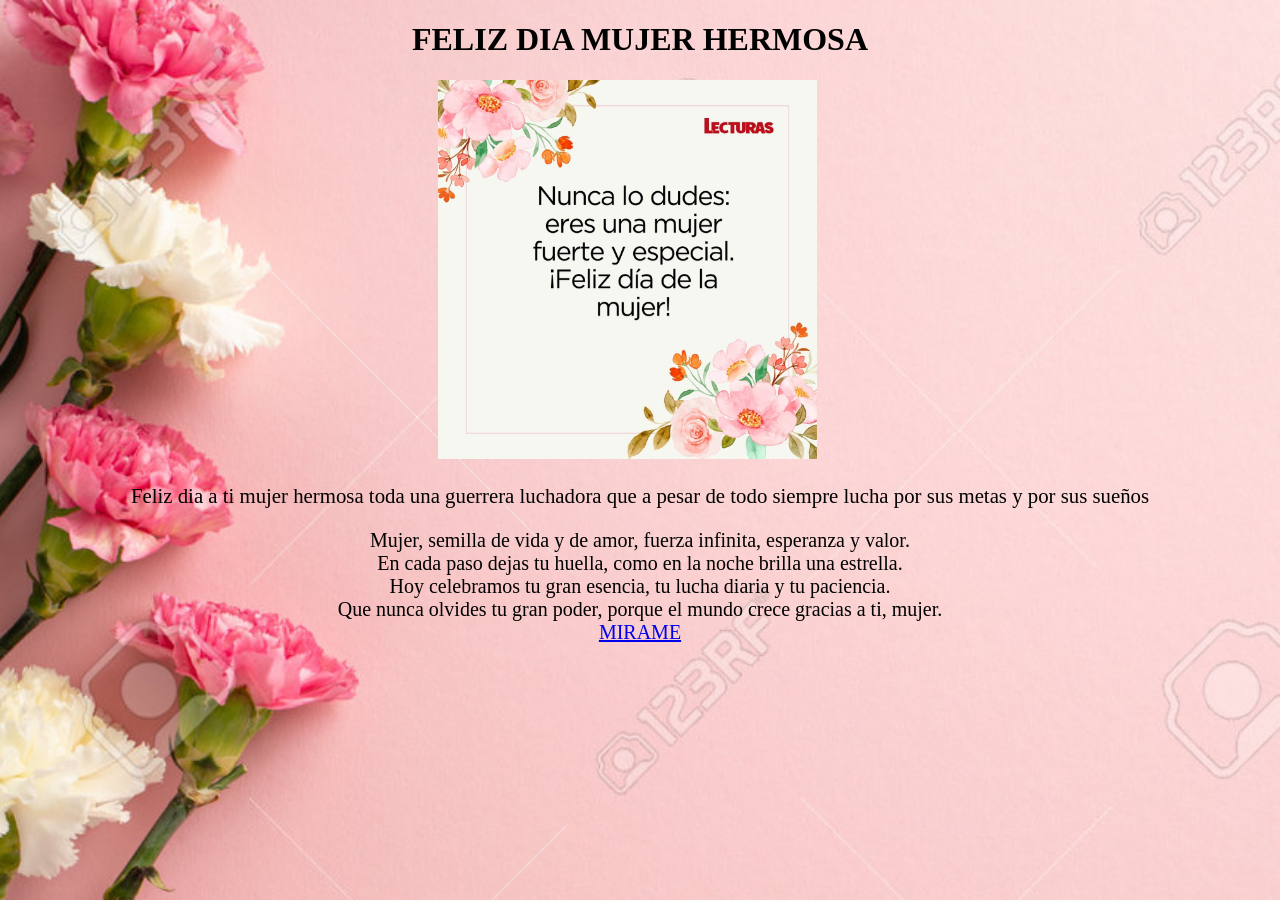
==== Felizdia.html @ 2cb06755 "Add files via upload" ====
<!DOCTYPE html>
<html lang="en">
<head>
    <meta charset="UTF-8">
    <meta name="viewport" content="width=device-width, initial-scale=1.0">
    <title>FELIZ DIA MUJER HERMMOSA</title>
</head>
<style>
    body {
        background-image: url(fondo2.jpg);
        background-repeat: no-repeat;
        background-size: 100%;
        
        text-align: center;
    
    }

    .img1 {
        margin-right: 25px;

    }
    .img2 {
        height: 50%;
    }
    h1 {
        text-align: center;
        
    }
    p {
        text-align: justify;
        text-align: center;
        flex-direction: column;
       font-size:130%;
    }
    .contenedor {
        text-align: justify;
        text-align: center;
        flex-direction: column;
       font-size:125%;
       height: 50%;

    }
    
</style>
<body>
    <h1>FELIZ DIA MUJER HERMOSA</h1>
    
    <img src="feliz-dia-de-la-mujer-75-frases-para-esa-mujer-a-la-que-tanto-admiras_613918ff_240305130438_1200x1200.jpg" width="30%" alt="feliz dia" class="img1">
    
    <p>Feliz dia a ti mujer hermosa toda una guerrera luchadora que a pesar de todo siempre lucha por sus metas y por sus sueños </p>
   <div class="contenedor">
     <p1>Mujer, semilla de vida y de amor,   
        fuerza infinita, esperanza y valor.</p1>
  <div><p2>En cada paso dejas tu huella,
        como en la noche brilla una estrella.
    </p2>   
<div>
    <p3> Hoy celebramos tu gran esencia,
        tu lucha diaria y tu paciencia.</p3>
    <div><p4>Que nunca olvides tu gran poder,
        porque el mundo crece gracias a ti, mujer.</p4>
    
</div>
    </div>
   </div>
   

    
    <div><a href="https://www.youtube.com/watch?v=NwBIR3Qh6mY"> MIRAME</a></div>
    
</body>
</html>
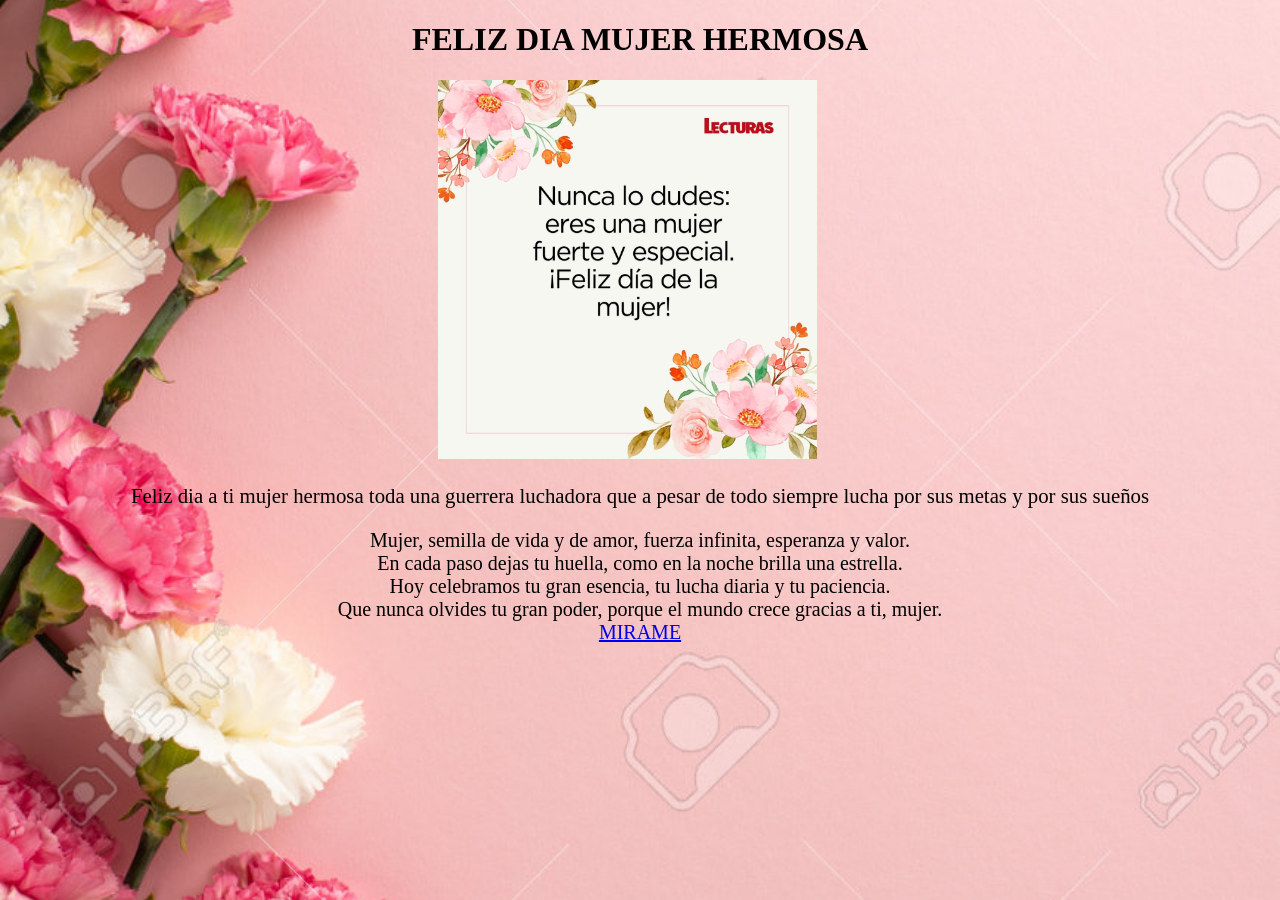
==== commit 5364a7de: "Enhance CSS styles for background in Felizdia.html Added background position and attachment properti" ====
--- a/Felizdia.html
+++ b/Felizdia.html
@@ -10,7 +10,8 @@
         background-image: url(fondo2.jpg);
         background-repeat: no-repeat;
         background-size: 100%;
-        
+        background-position: center;
+        background-attachment: fixed;
         text-align: center;
     
     }
@@ -69,4 +70,5 @@
     <div><a href="https://www.youtube.com/watch?v=NwBIR3Qh6mY"> MIRAME</a></div>
     
 </body>
-</html>+
+</html>
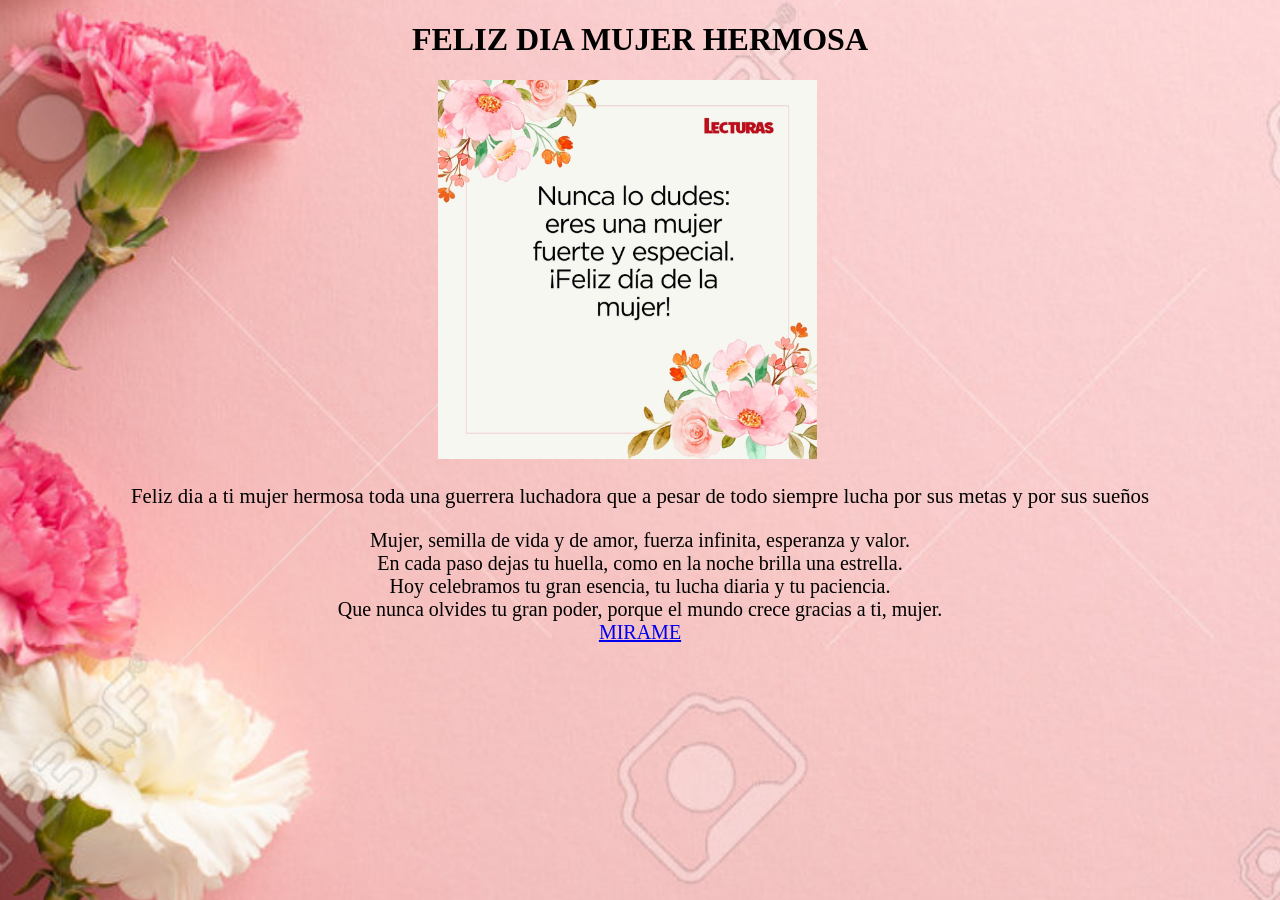
==== commit b3527918: "Adjust background size and improve HTML structure Updated background size and formatting in Felizdia" ====
--- a/Felizdia.html
+++ b/Felizdia.html
@@ -9,7 +9,7 @@
     body {
         background-image: url(fondo2.jpg);
         background-repeat: no-repeat;
-        background-size: 100%;
+        background-size: 120%;
         background-position: center;
         background-attachment: fixed;
         text-align: center;
@@ -72,3 +72,4 @@
 </body>
 
 </html>
+
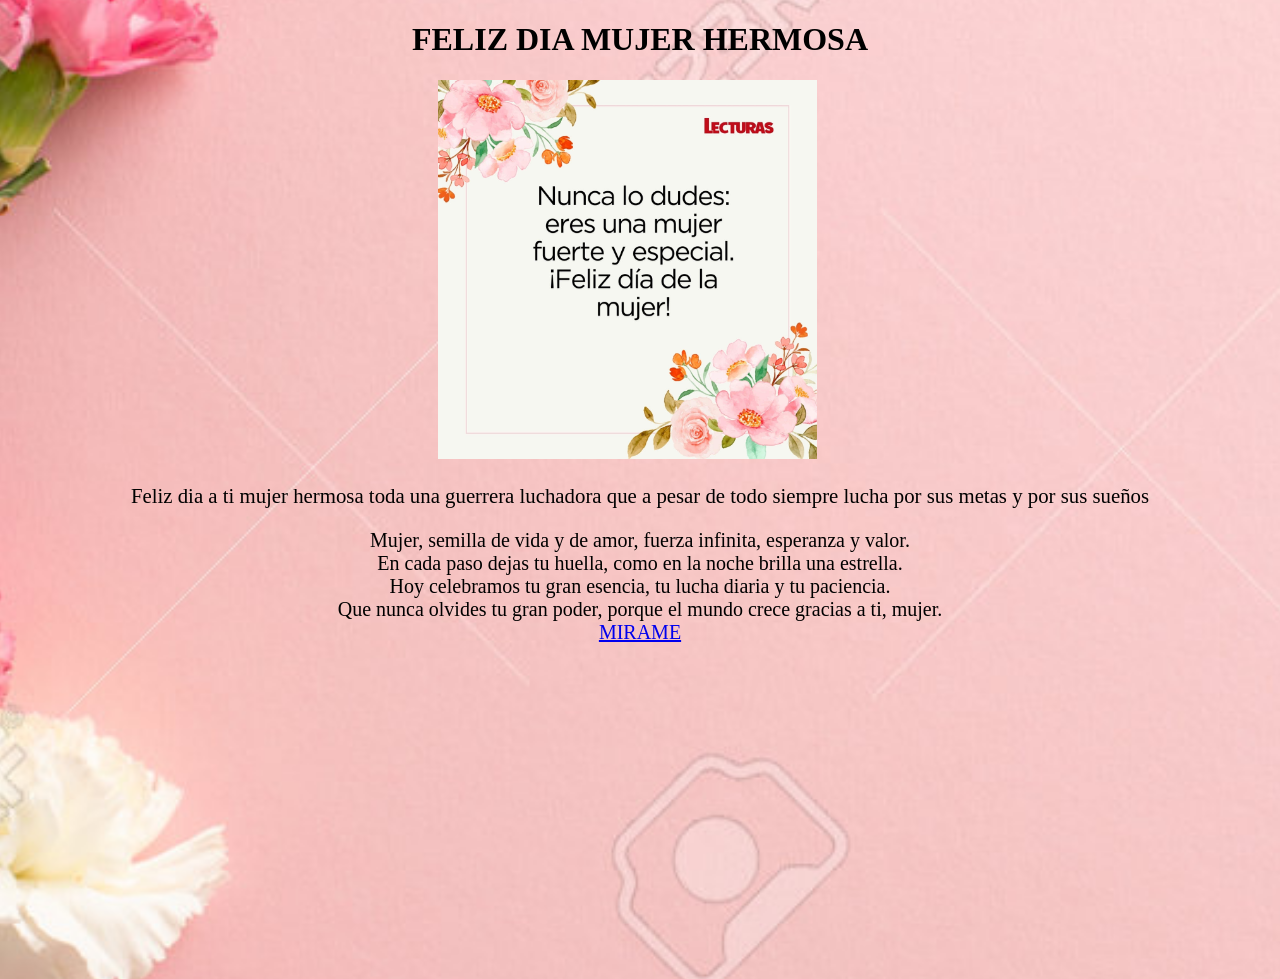
==== commit db17905b: "Enhance styling in Felizdia.html Updated background size and added height to body style." ====
--- a/Felizdia.html
+++ b/Felizdia.html
@@ -9,9 +9,10 @@
     body {
         background-image: url(fondo2.jpg);
         background-repeat: no-repeat;
-        background-size: 120%;
+        background-size: 150%;
         background-position: center;
         background-attachment: fixed;
+        height: 100vh;
         text-align: center;
     
     }
@@ -73,3 +74,4 @@
 
 </html>
 
+
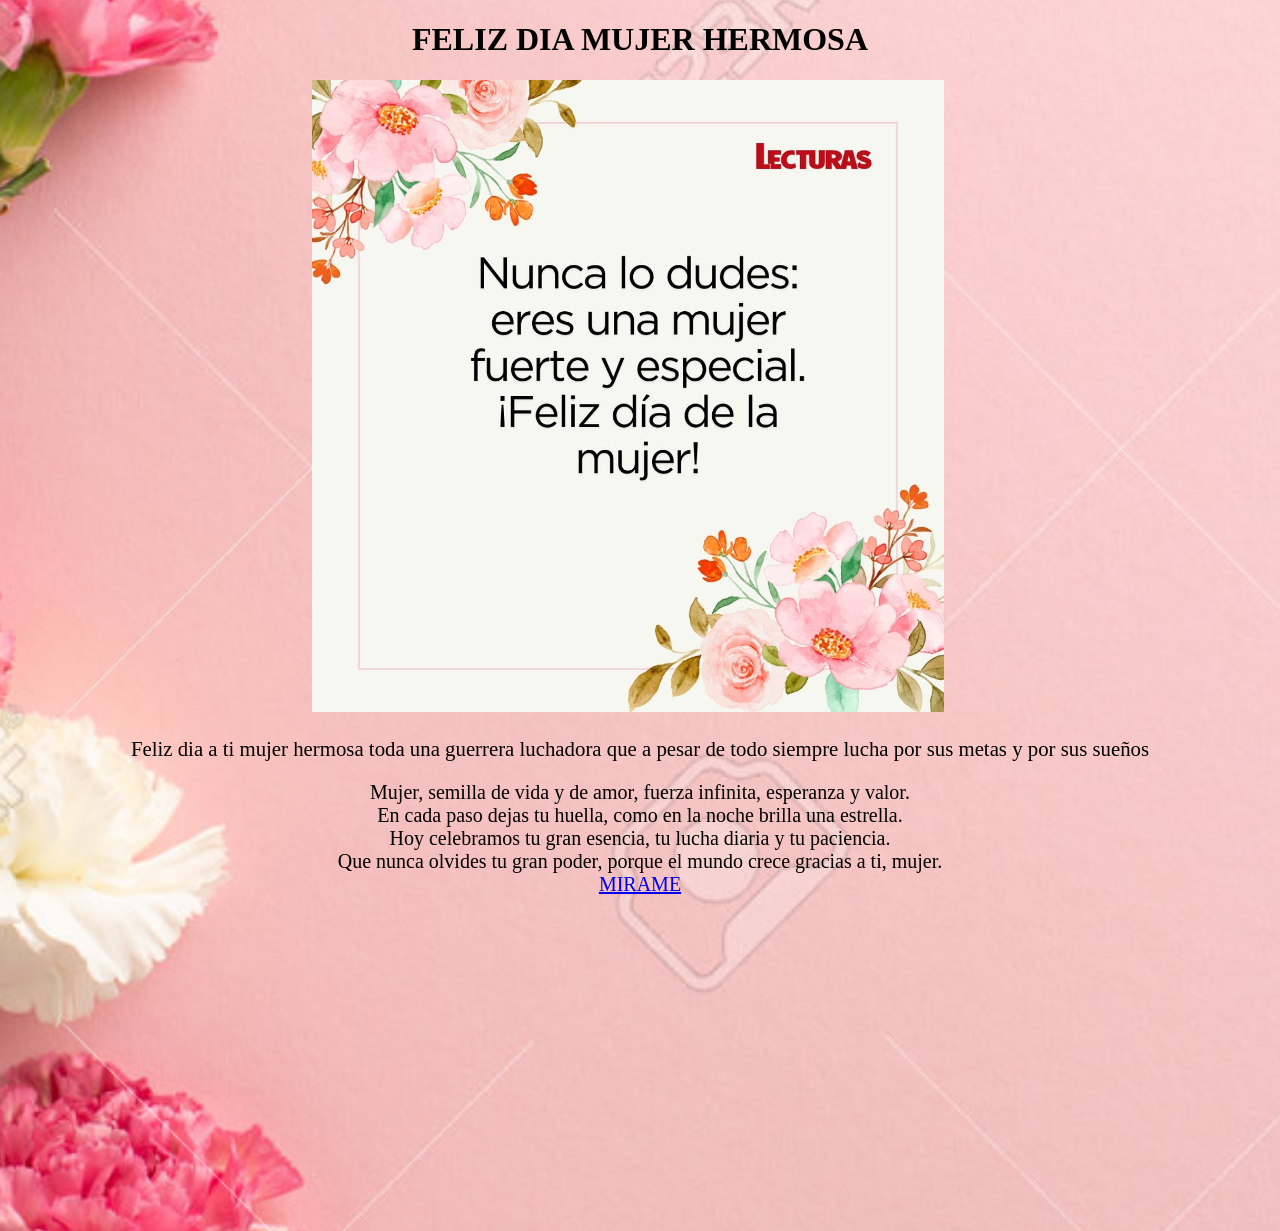
==== commit dfc67a17: "Update Felizdia.html" ====
--- a/Felizdia.html
+++ b/Felizdia.html
@@ -47,7 +47,7 @@
 <body>
     <h1>FELIZ DIA MUJER HERMOSA</h1>
     
-    <img src="feliz-dia-de-la-mujer-75-frases-para-esa-mujer-a-la-que-tanto-admiras_613918ff_240305130438_1200x1200.jpg" width="30%" alt="feliz dia" class="img1">
+    <img src="feliz-dia-de-la-mujer-75-frases-para-esa-mujer-a-la-que-tanto-admiras_613918ff_240305130438_1200x1200.jpg" width="50%" alt="feliz dia" class="img1">
     
     <p>Feliz dia a ti mujer hermosa toda una guerrera luchadora que a pesar de todo siempre lucha por sus metas y por sus sueños </p>
    <div class="contenedor">
@@ -75,3 +75,4 @@
 </html>
 
 
+
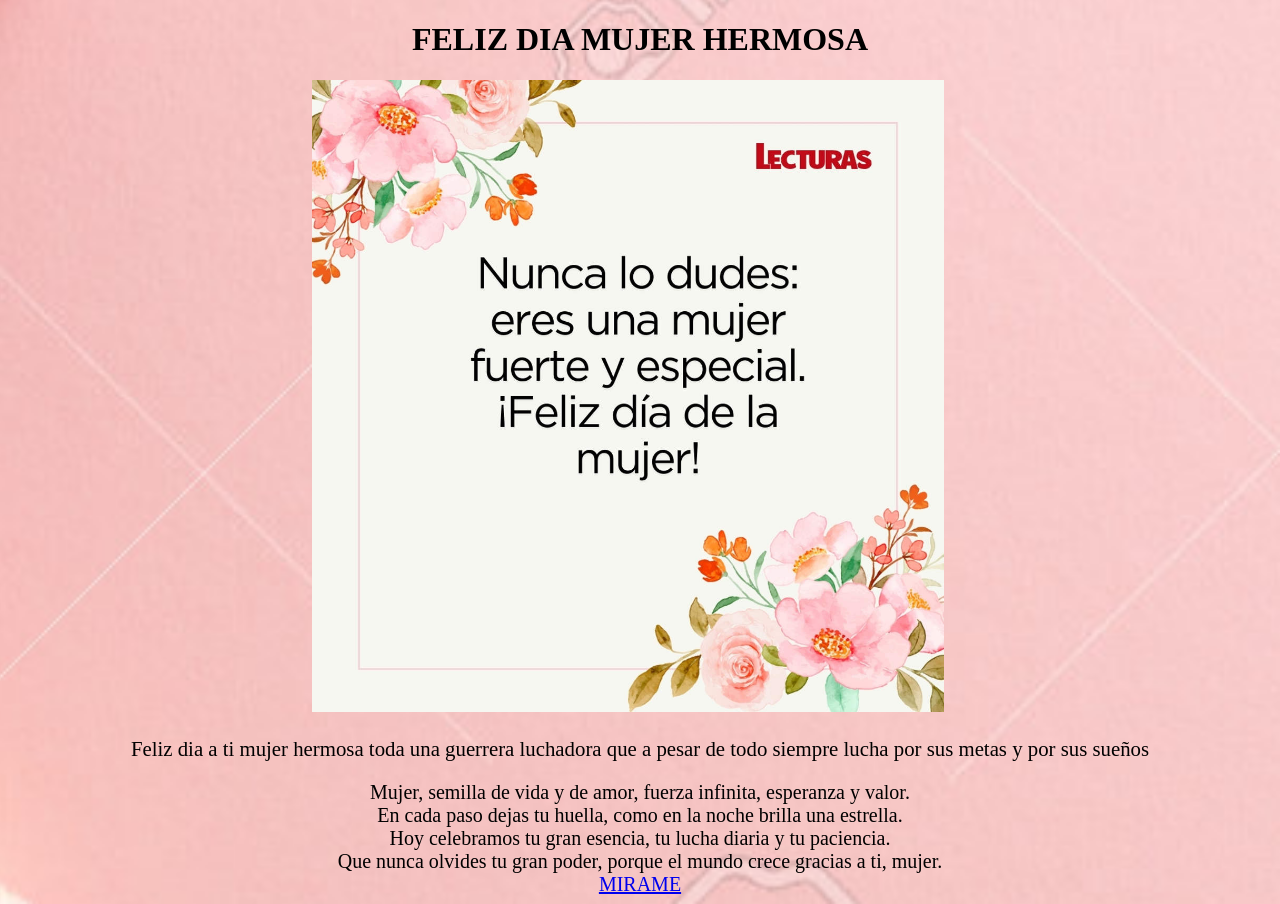
==== commit bcc47d7b: "Modify background size and clean up HTML Updated background size and improved HTML structure." ====
--- a/Felizdia.html
+++ b/Felizdia.html
@@ -9,10 +9,9 @@
     body {
         background-image: url(fondo2.jpg);
         background-repeat: no-repeat;
-        background-size: 150%;
+        background-size: 200%;
         background-position: center;
         background-attachment: fixed;
-        height: 100vh;
         text-align: center;
     
     }
@@ -76,3 +75,4 @@
 
 
 
+
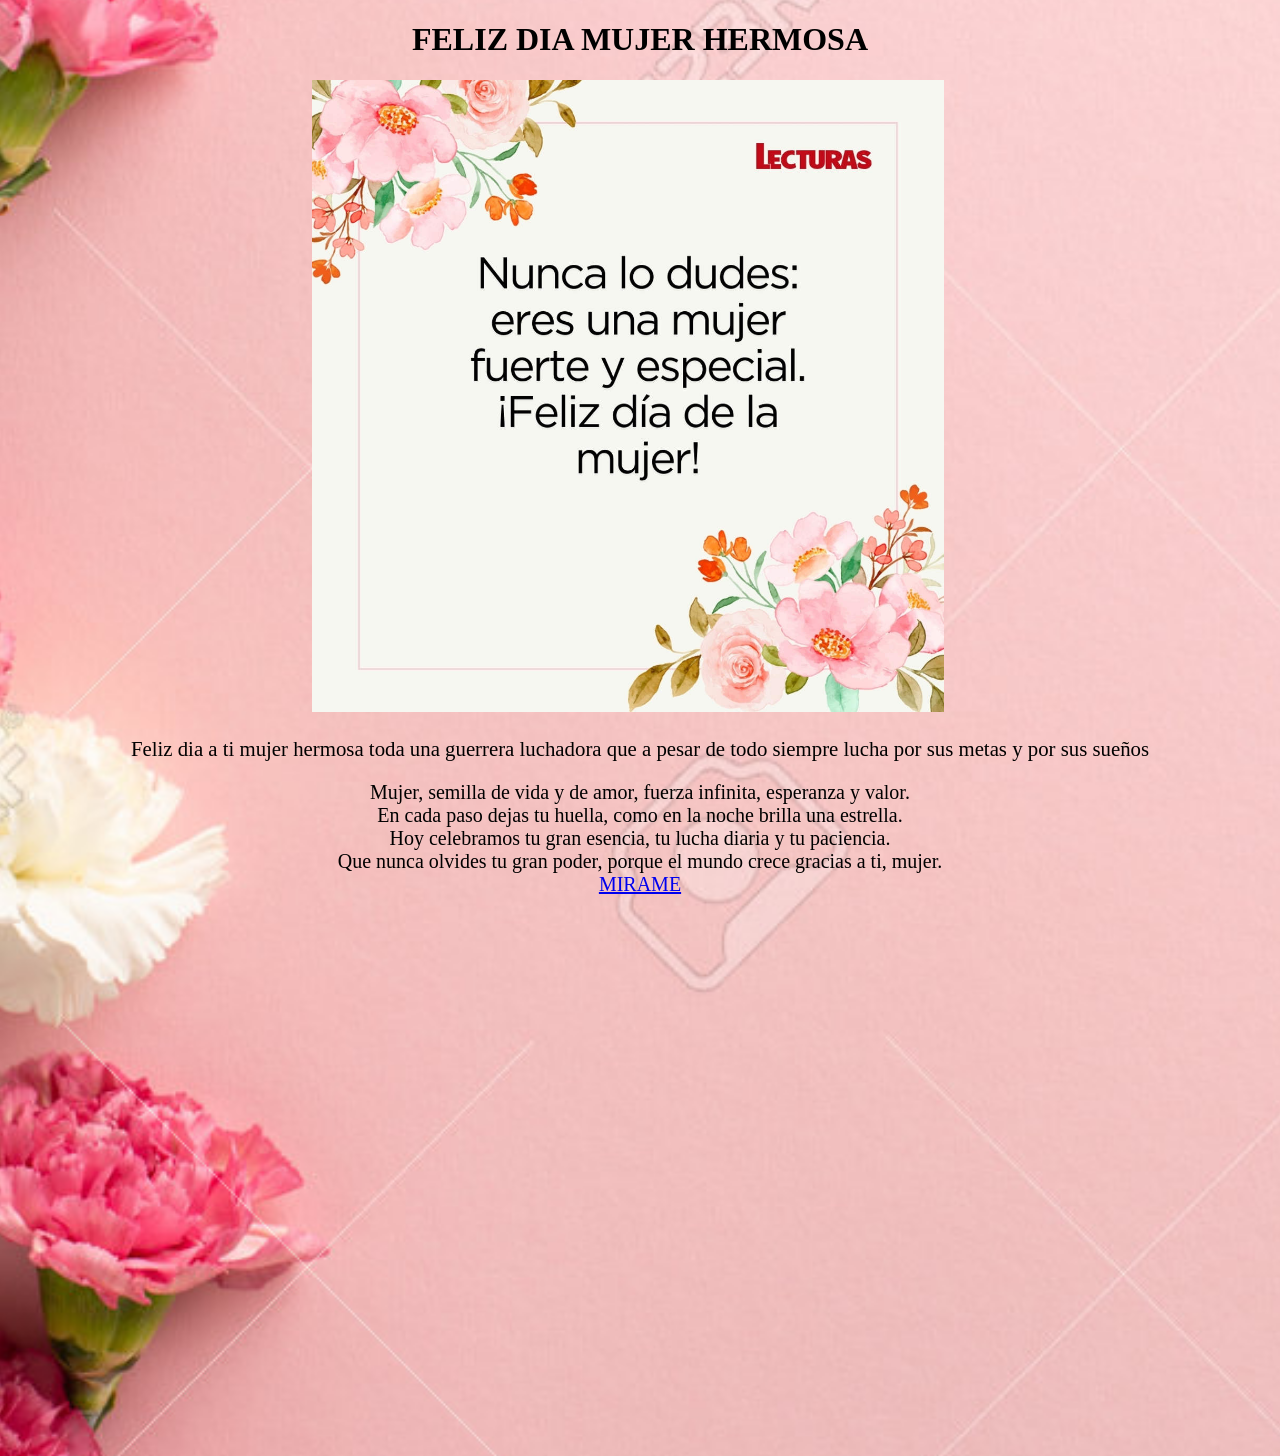
==== commit 4cc6e4e3: "Refactor HTML and CSS for Felizdia page Updated background size and height in CSS. Improved formatti" ====
--- a/Felizdia.html
+++ b/Felizdia.html
@@ -9,9 +9,10 @@
     body {
         background-image: url(fondo2.jpg);
         background-repeat: no-repeat;
-        background-size: 200%;
+        background-size: 150%;
         background-position: center;
         background-attachment: fixed;
+        height: 150vh;
         text-align: center;
     
     }
